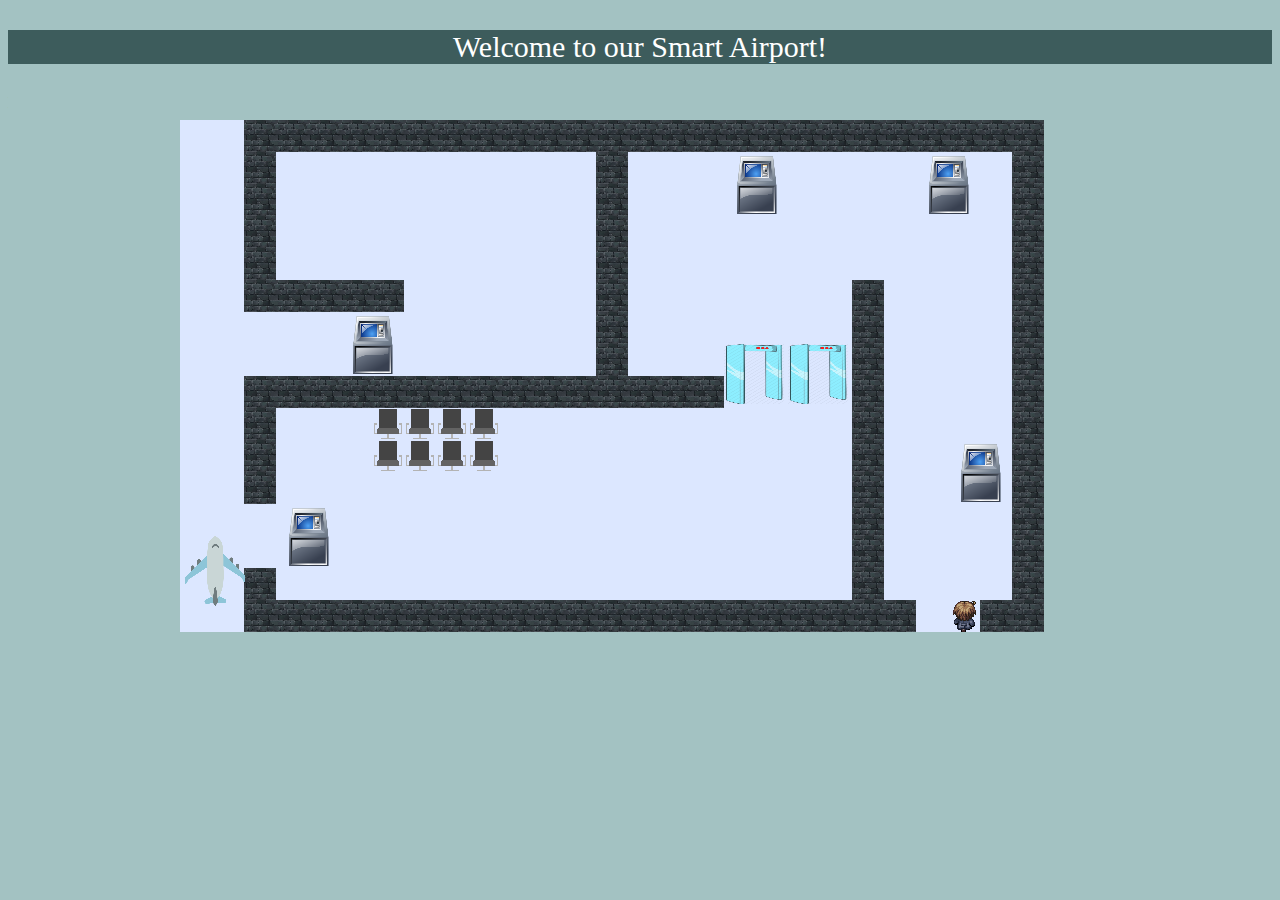
==== IOT-Airport/index.html @ 1894ecc6 "Map" ====
<!DOCTYPE html>
<html>
	<head>
		<meta charset = "UTF-8">
		<title>Smart airport</title>
		<script src = "libraries/p5.js" type = "text/javascript"></script>
		<script src = "libraries/p5.dom.js" type = "text/javascript"></script>
		<script src = "libraries/p5.sound.js" type = "text/javascript"></script>
		<script src = "js/sketch.js" type = "text/javascript"></script>
		<script src = "js/background.js" type = "text/javascript"></script>
		<script src = "js/wall.js" type = "text/javascript"></script>
		<script src = "js/scanner.js" type = "text/javascript"></script>
		<script src = "js/machine.js" type = "text/javascript"></script>
		<script src = "js/chair.js" type = "text/javascript"></script>
		<script src = "js/user.js" type = "text/javascript"></script>
		<script src = "js/airplane.js" type = "text/javascript"></script>
		<link rel = "stylesheet" title = "style" type = "text/css" href ="css/style.css"/>
		<script src="https://ajax.googleapis.com/ajax/libs/jquery/3.2.0/jquery.min.js"></script>
		<script src="https://maxcdn.bootstrapcdn.com/bootstrap/3.3.7/js/bootstrap.min.js"></script>
	</head>
	<body>
		<p>Welcome to our Smart Airport!</p>
		<div id="modal"></div>
	</body>
</html>
---- IOT-Airport/css/style.css ----
body{
  background-color: #a3c2c2;
}

p{
  font-family: 'Satisfy', cursive;
  font-style: bold;
  font-size: 30px;
  color: white;
  text-align: center;
  background-color: #3d5c5c;
}

.modal {
    display: none; /* Hidden by default */
    position: fixed; /* Stay in place */
    z-index: 200 !important; /* Sit on top */
    padding-top: 30px; /* Location of the box */
    left: 0;
    top: 0;
    width: 100%; /* Full width */
    height: 100%; /* Full height */
    overflow: auto; /* Enable scroll if needed */
    background-color: rgb(0,0,0); /* Fallback color */
    background-color: rgba(0,0,0,0.4); /* Black w/ opacity */
}

.modal-content {
    position: relative;
    background-color: transparent;
    margin: auto;
    padding: 0;
    width: 80%;
    height: 100%;
    -webkit-animation-name: animatetop;
    /*-webkit-animation-duration: 0.01s;*/
    animation-name: animatetop;
    /*animation-duration: 0.01s;*/
}

@-webkit-keyframes animatetop {
    from {top:-300px; opacity:0}
    to {top:0; opacity:1}
}

@keyframes animatetop {
    from {top:-300px; opacity:0}
    to {top:0; opacity:1}
}

#close {
    color: black;
    float: right;
    font-size: 28px;
    font-weight: bold;
}

.modal-body{
  height: 100%;
  background-image: url("../images/zoomMachine.png") !important;
  background-repeat: no-repeat;
  background-size: auto 100%;
  background-position: center;
}
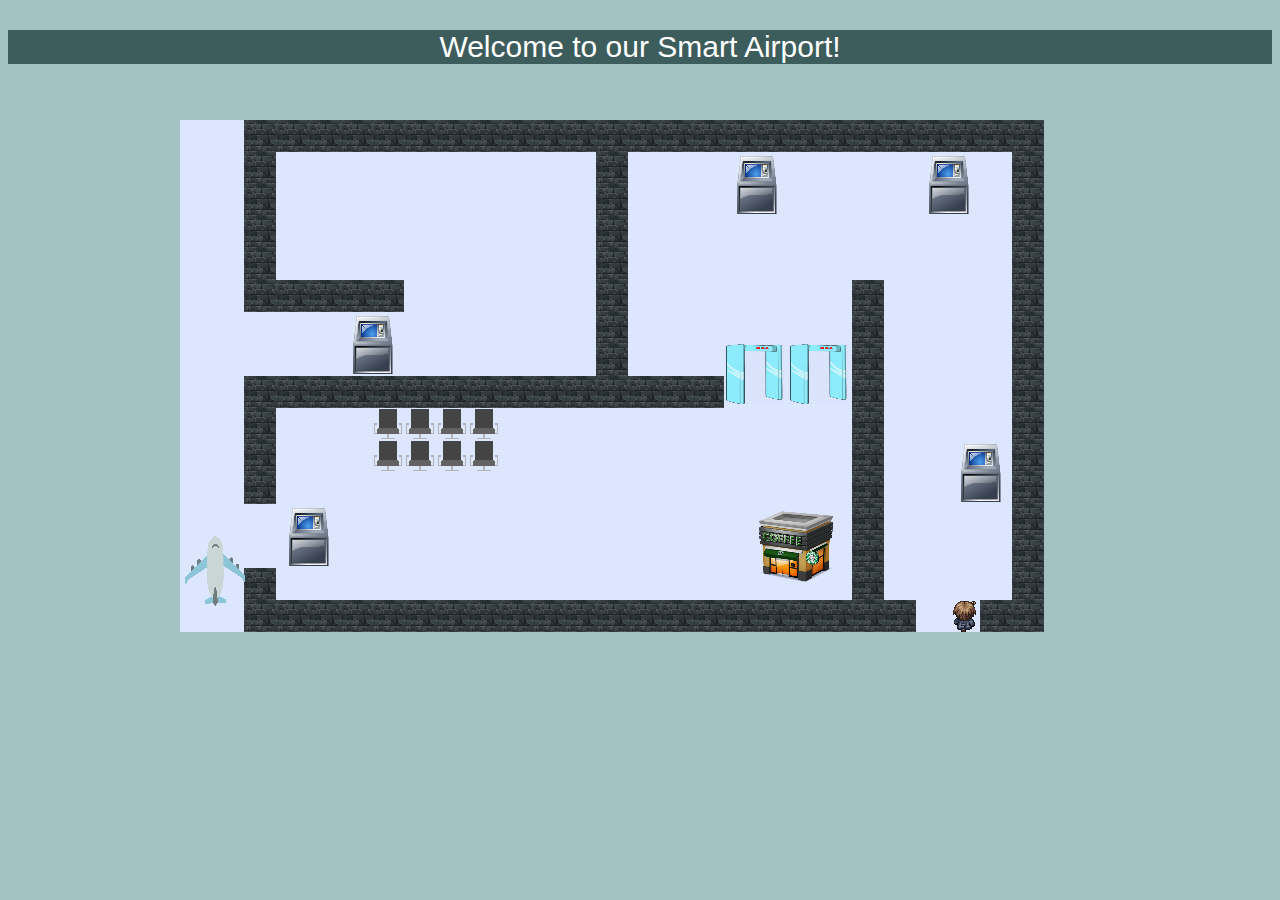
==== commit 7722b923: "Equipaje y tienda" ====
--- a/IOT-Airport/index.html
+++ b/IOT-Airport/index.html
@@ -15,6 +15,7 @@
 		<script src = "js/user.js" type = "text/javascript"></script>
 		<script src = "js/airplane.js" type = "text/javascript"></script>
 		<link rel = "stylesheet" title = "style" type = "text/css" href ="css/style.css"/>
+<script src = "js/store.js" type = "text/javascript"></script>
 		<script src="https://ajax.googleapis.com/ajax/libs/jquery/3.2.0/jquery.min.js"></script>
 		<script src="https://maxcdn.bootstrapcdn.com/bootstrap/3.3.7/js/bootstrap.min.js"></script>
 	</head>
--- a/IOT-Airport/css/style.css
+++ b/IOT-Airport/css/style.css
@@ -1,14 +1,19 @@
 body{
   background-color: #a3c2c2;
+  font-family: 'Arial';
 }
 
 p{
-  font-family: 'Satisfy', cursive;
+  font-family: 'Arial', cursive;
   font-style: bold;
   font-size: 30px;
   color: white;
   text-align: center;
   background-color: #3d5c5c;
+}
+
+h2{
+  background-color: #b3b3b3;
 }
 
 .modal {
@@ -22,7 +27,7 @@
     height: 100%; /* Full height */
     overflow: auto; /* Enable scroll if needed */
     background-color: rgb(0,0,0); /* Fallback color */
-    background-color: rgba(0,0,0,0.4); /* Black w/ opacity */
+    background-color: rgba(0,0,0,0.8); /* Black w/ opacity */
 }
 
 .modal-content {
@@ -32,10 +37,11 @@
     padding: 0;
     width: 80%;
     height: 100%;
+    box-shadow: 0 4px 8px 0 rgba(0,0,0,0.2),0 6px 20px 0 rgba(0,0,0,0.19);
     -webkit-animation-name: animatetop;
-    /*-webkit-animation-duration: 0.01s;*/
+    -webkit-animation-duration: 0.4s;
     animation-name: animatetop;
-    /*animation-duration: 0.01s;*/
+    animation-duration: 0.4s;
 }
 
 @-webkit-keyframes animatetop {
@@ -48,13 +54,6 @@
     to {top:0; opacity:1}
 }
 
-#close {
-    color: black;
-    float: right;
-    font-size: 28px;
-    font-weight: bold;
-}
-
 .modal-body{
   height: 100%;
   background-image: url("../images/zoomMachine.png") !important;
@@ -62,3 +61,26 @@
   background-size: auto 100%;
   background-position: center;
 }
+
+#divCheck {
+    width: 180px;
+    height: 180px;
+    border: 1px solid black;
+}
+
+button{
+  color: white;
+  border-radius: 12px;
+  padding: 10px 24px;
+  border: 2px solid #4CAF50;
+  background-color: #4CAF50;
+}
+
+.QRscan{
+  width: 200px;
+  height: 120px;
+  background-image: url("../images/display.png") !important;
+  background-repeat: no-repeat;
+  background-size: auto 100%;
+  background-position: center;
+}
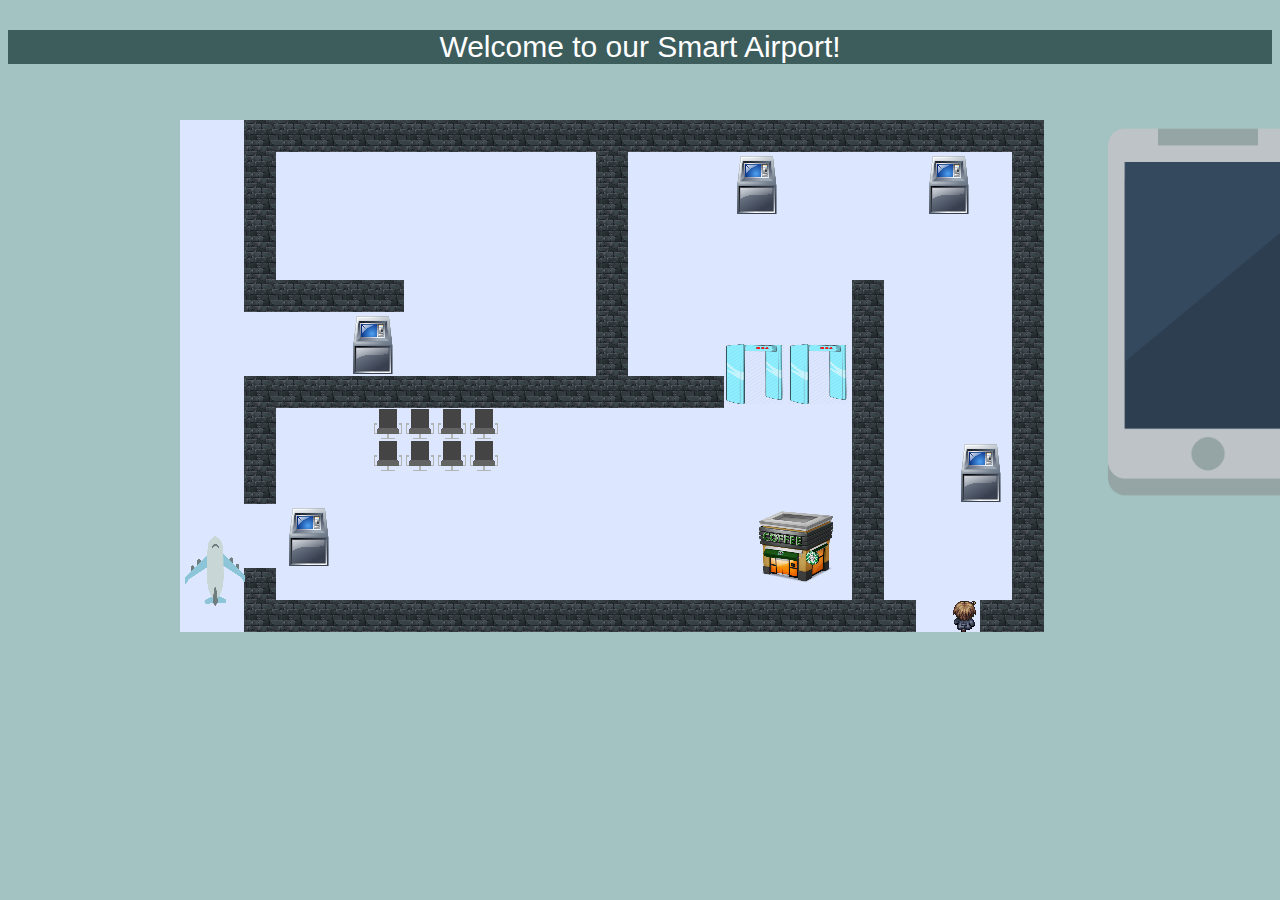
==== commit 3bbbc3bc: "Cambio en index (imagen de celular al lado)" ====
--- a/IOT-Airport/index.html
+++ b/IOT-Airport/index.html
@@ -21,6 +21,9 @@
 	</head>
 	<body>
 		<p>Welcome to our Smart Airport!</p>
-		<div id="modal"></div>
+		<div id="modal"style="display: inline-block; vertical-align:top; margin-left: 0px; padding-left: 0px; "></div>
+		<div style="display: inline-block; vertical-align:top; margin-left: 1000px; ">
+			<div><img id="cellphone" src="images/cell.png" width="400" height="400" style="float:right"></div>
+		</div>
 	</body>
 </html>
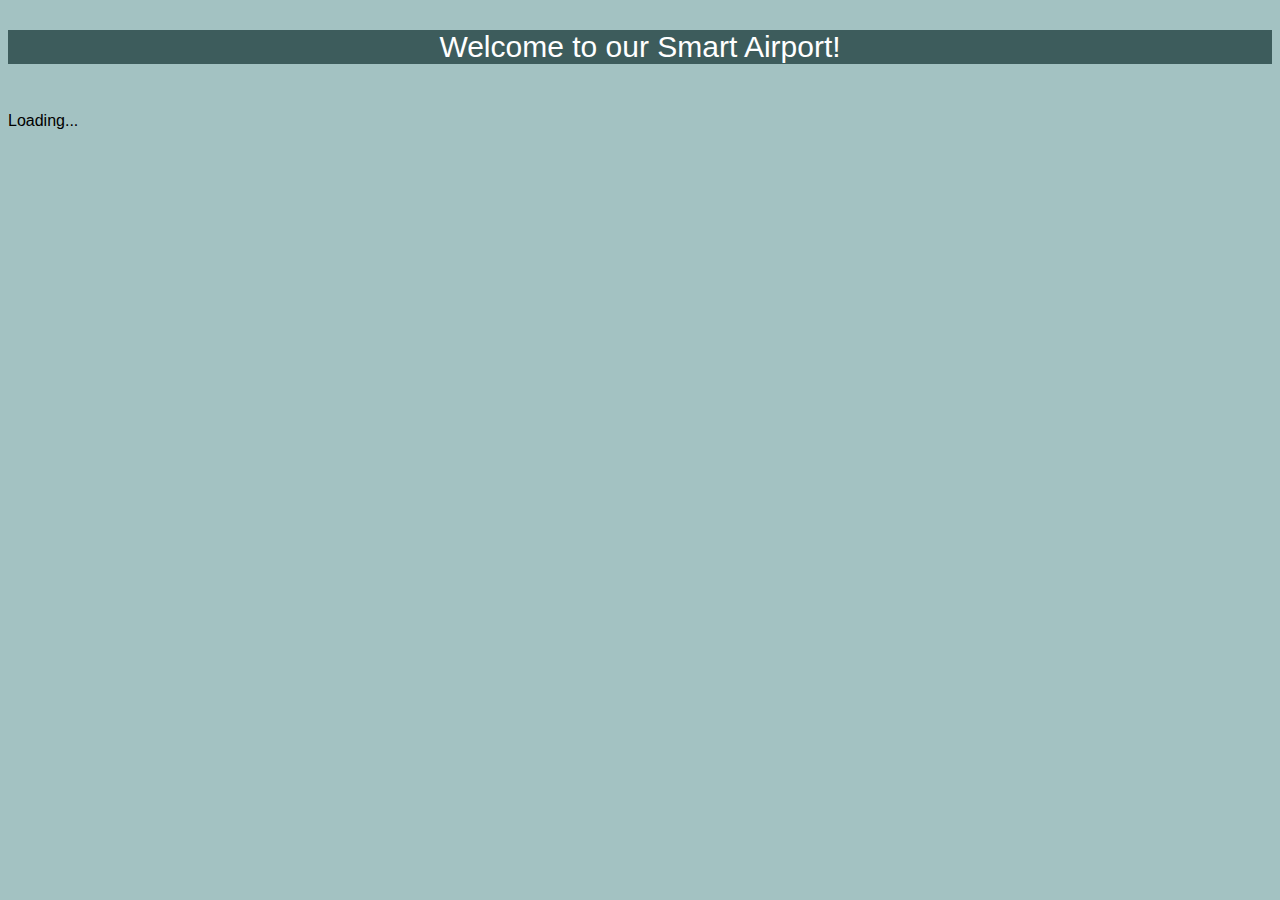
==== commit 4abc8cfb: "Mapa nuevo. Baggage mejorado. Identity acomodado." ====
--- a/IOT-Airport/index.html
+++ b/IOT-Airport/index.html
@@ -14,16 +14,17 @@
 		<script src = "js/chair.js" type = "text/javascript"></script>
 		<script src = "js/user.js" type = "text/javascript"></script>
 		<script src = "js/airplane.js" type = "text/javascript"></script>
+		<script src = "js/board.js" type = "text/javascript"></script>
+		<script src = "js/office.js" type = "text/javascript"></script>
+		<script src = "js/carousel.js" type = "text/javascript"></script>
+		<script src = "js/coffeeshop.js" type = "text/javascript"></script>
+		<script src = "js/vendingMachine.js" type = "text/javascript"></script>
 		<link rel = "stylesheet" title = "style" type = "text/css" href ="css/style.css"/>
-<script src = "js/store.js" type = "text/javascript"></script>
 		<script src="https://ajax.googleapis.com/ajax/libs/jquery/3.2.0/jquery.min.js"></script>
 		<script src="https://maxcdn.bootstrapcdn.com/bootstrap/3.3.7/js/bootstrap.min.js"></script>
 	</head>
 	<body>
 		<p>Welcome to our Smart Airport!</p>
 		<div id="modal"style="display: inline-block; vertical-align:top; margin-left: 0px; padding-left: 0px; "></div>
-		<div style="display: inline-block; vertical-align:top; margin-left: 1000px; ">
-			<div><img id="cellphone" src="images/cell.png" width="400" height="400" style="float:right"></div>
-		</div>
 	</body>
 </html>
--- a/IOT-Airport/css/style.css
+++ b/IOT-Airport/css/style.css
@@ -17,17 +17,17 @@
 }
 
 .modal {
-    display: none; /* Hidden by default */
-    position: fixed; /* Stay in place */
-    z-index: 200 !important; /* Sit on top */
-    padding-top: 30px; /* Location of the box */
+    display: none;
+    position: fixed;
+    z-index: 200 !important;
+    padding-top: 30px;
     left: 0;
     top: 0;
-    width: 100%; /* Full width */
-    height: 100%; /* Full height */
-    overflow: auto; /* Enable scroll if needed */
-    background-color: rgb(0,0,0); /* Fallback color */
-    background-color: rgba(0,0,0,0.8); /* Black w/ opacity */
+    width: 100%;
+    height: 100%;
+    overflow: auto;
+    background-color: rgb(0,0,0);
+    background-color: rgba(0,0,0,0.8);
 }
 
 .modal-content {
@@ -37,7 +37,6 @@
     padding: 0;
     width: 80%;
     height: 100%;
-    box-shadow: 0 4px 8px 0 rgba(0,0,0,0.2),0 6px 20px 0 rgba(0,0,0,0.19);
     -webkit-animation-name: animatetop;
     -webkit-animation-duration: 0.4s;
     animation-name: animatetop;
@@ -56,10 +55,6 @@
 
 .modal-body{
   height: 100%;
-  background-image: url("../images/zoomMachine.png") !important;
-  background-repeat: no-repeat;
-  background-size: auto 100%;
-  background-position: center;
 }
 
 #divCheck {
